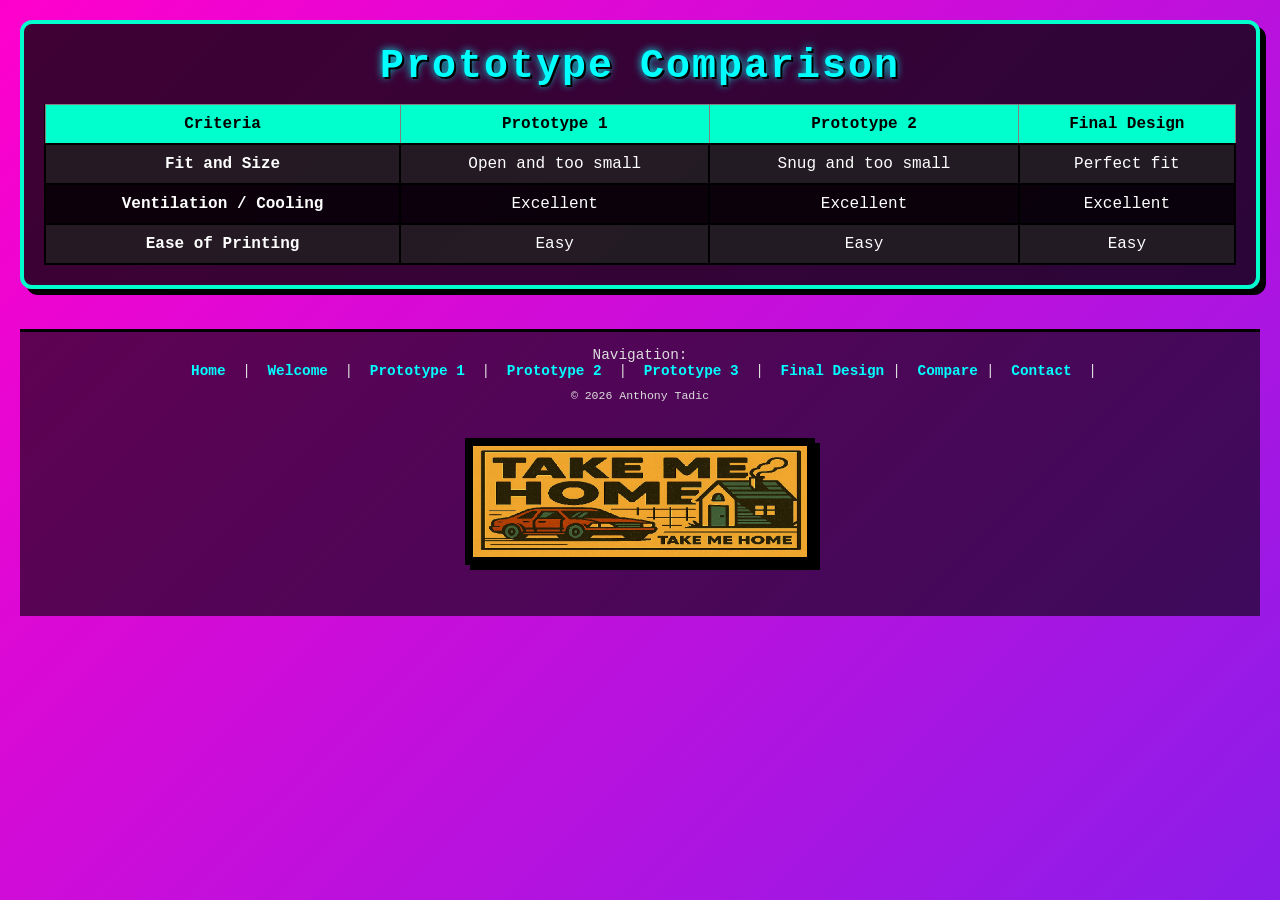
==== compare.html @ 126e3014 "Add files via upload" ====
<!DOCTYPE html>
<html>
<head>
    <title>Thank You</title>
    <link rel="stylesheet" href="style.css">
</head>
<div class="section">
    <h2>Prototype Comparison</h2>

    <table border="1" style="width:100%; text-align:center; border-collapse: collapse;">
        <tr>
            <th>Criteria</th>
            <th>Prototype 1</th>
            <th>Prototype 2</th>
            <th>Final Design</th>
        </tr>

        <tr>
            <td><strong>Fit and Size</strong></td>
            <td>Open and too small</td>
            <td>Snug and too small</td>
            <td>Perfect fit</td>
        </tr>

        <tr>
            <td><strong>Ventilation / Cooling</strong></td>
            <td>Excellent</td>
            <td>Excellent</td>
            <td>Excellent</td>
        </tr>

        <tr>
            <td><strong>Ease of Printing</strong></td>
            <td>Easy</td>
            <td>Easy</td>
            <td>Easy</td>
        </tr>

    </table>
</div>
<footer>
    <p>Navigation:</p>

     <a href="index.html">Home</a> |
    <a href="intro.html">Welcome</a> |
    <a href="p1.html">Prototype 1</a> |
    <a href="p2.html">Prototype 2</a> |
    <a href="p3.html">Prototype 3</a> |
    <a href="p4.html">Final Design</a>|
    <a href="compare.html">Compare</a>|
    <a href="contact.html">Contact </a>|

    <p style="margin-top:10px; font-size:0.8em;">
        © 2026 Anthony Tadic
    </p>
    <a href="index.html">
        <img src="images/homepage.jpg">
    </a>
</footer>
</html>
---- style.css ----
/* RESET */
* {
    margin: 0;
    padding: 0;
    box-sizing: border-box;
}

/* BODY (retro gradient background) */
body {
    font-family: "Courier New", monospace;
    background: linear-gradient(135deg, #ff00cc, #3333ff, #00ffcc);
    background-size: 400% 400%;
    color: #ffffff;
    padding: 20px;
}

/* UNIVERSAL HEADING STYLE (ALL HEADERS CENTERED) */
h1, h2, h3, h4, h5 {
    text-align: center;
    font-weight: bold;
    margin-bottom: 15px;
    letter-spacing: 2px;
}

/* H1 – BIG HERO TITLE */
h1 {
    font-size: 3.2em;
    color: #ffff00;
    text-shadow:
        3px 3px 0px black,
        6px 6px 0px #ff0000,
        0 0 10px #ffff00;
}

/* H2 – CYBER NEON */
h2 {
    font-size: 2.5em;
    color: #00ffff;
    text-shadow:
        2px 2px 0px black,
        0 0 8px #00ffff;
}

/* H3 – HOT PINK RETRO */
h3 {
    font-size: 2em;
    color: #ff00cc;
    text-shadow:
        2px 2px 0px black,
        0 0 6px #ff00cc;
}

/* H4 – GREEN GLOW */
h4 {
    font-size: 1.6em;
    color: #00ff66;
    text-shadow:
        2px 2px 0px black,
        0 0 6px #00ff66;
}

/* H5 – OLD SCHOOL TATTOO YELLOW */
h5 {
    font-size: 1.2em;
    color: #ffd700;
    text-shadow:
        2px 2px 0px black,
        3px 3px 0px #8b0000;
}

h6 {
    text-align: center;
    color: #88c920;
    font-size: 1em;
    margin-bottom: 10px;
}


/* SECTIONS (like retro panels) */
.section {
    background: rgba(0, 0, 0, 0.75);
    border: 4px solid #00ffcc;
    border-radius: 12px;
    padding: 20px;
    margin-bottom: 20px;
    box-shadow: 6px 6px 0px black;
}

/* LINKS */
a {
    color: #00ffcc;
    font-weight: bold;
    text-decoration: none;
}

a:hover {
    color: #ffff00;
    text-shadow: 0 0 5px #ffff00;
}

/* LISTS */
ul, ol {
    margin-left: 20px;
}

li {
    margin-bottom: 8px;
}

/* BUTTONS – arcade style */
button {
    background: #ff00cc;
    color: white;
    border: 3px solid black;
    padding: 10px 15px;
    font-weight: bold;
    border-radius: 6px;
    cursor: pointer;
    box-shadow: 3px 3px 0px black;
}

button:hover {
    background: #ffff00;
    color: black;
}

/* IMAGE FRAME (like wall poster) */
.center-img {
    display: block;
    margin: 30px auto;
    border: 6px solid black;
    padding: 10px;
    background: white;
    box-shadow: 8px 8px 0px black;
}

/* SEARCH BOX */
input[type="text"] {
    padding: 10px;
    border-radius: 5px;
    border: none;
    width: 200px;
    margin-right: 10px;
}

/* FOOTER */
footer {
    text-align: center;
    margin-top: 30px;
    font-size: 0.9em;
    color: #ddd;
}


.image-row {
    display: flex;
    justify-content: center;
    gap: 20px;
}

.image-row a {
    display: block;   /* makes links behave like containers */
}

.image-row img {
    width: 150px;     /* SAME SIZE for all */
    height: 150px;
    object-fit: cover;
}

footer {
    text-align: center;
    margin-top: 40px;
    padding: 15px;
    border-top: 3px solid black;
    background: rgba(0,0,0,0.6);
}

footer a {
    color: #00ffff;
    font-weight: bold;
    margin: 0 8px;
    text-decoration: none;
}

footer a:hover {
    color: yellow;
    text-shadow: 0 0 5px yellow;
}





footer img {
    display: block;
    margin: 20px auto;

    width: 350px;   /* ✅ fixed nice size */
    height: auto;

    border: 8px solid black;
    box-shadow: 5px 5px 0px black;
}



footer img:hover {
    transform: scale(1.05);
    transition: 0.2s;
}
form {
    text-align: center;
}

input, textarea, select {
    padding: 8px;
    margin: 5px;
    border: 3px solid black;
    border-radius: 5px;
    font-family: "Courier New", monospace;
}

input[type="submit"] {
    background: #ff00cc;
    color: white;
    font-weight: bold;
    cursor: pointer;
}

input[type="submit"]:hover {
    background: #ffff00;
    color: black;
}

table {
    width: 100%;
    border-collapse: collapse;
    background: rgba(0,0,0,0.8);
    color: white;
}

th {
    background: #00ffcc;
    color: black;
    padding: 10px;
}

td {
    padding: 10px;
    border: 2px solid black;
}

tr:nth-child(even) {
    background: rgba(255,255,255,0.1);
}
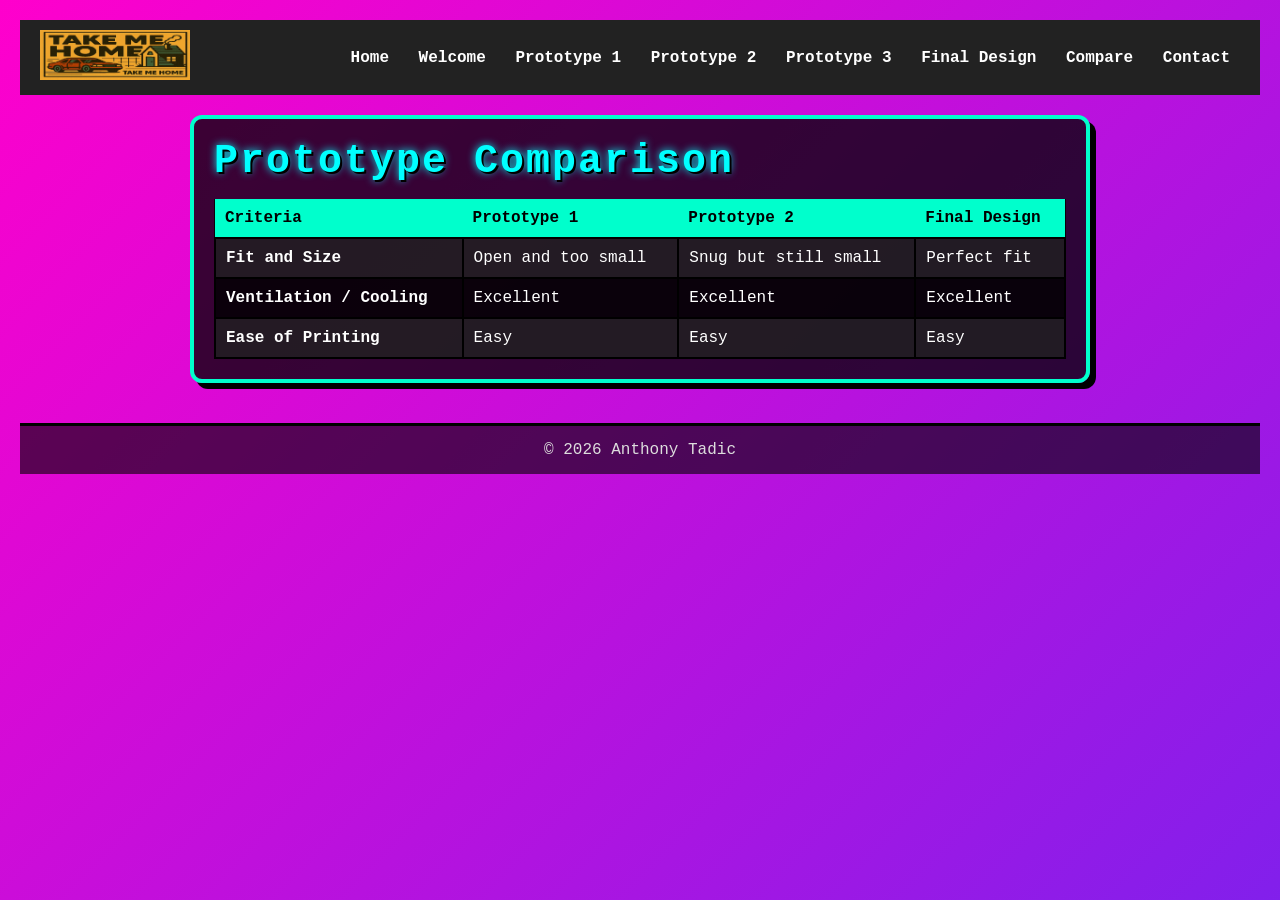
==== commit 1c79a512: "Refactor compare.html to include header and body Updated the structure of the compare.html file by a" ====
--- a/compare.html
+++ b/compare.html
@@ -1,13 +1,36 @@
 <!DOCTYPE html>
 <html>
 <head>
-    <title>Thank You</title>
+    <title>Prototype Comparison</title>
     <link rel="stylesheet" href="style.css">
 </head>
+
+<body>
+
+<!-- ✅ HEADER / NAVBAR -->
+<header class="navbar">
+    <a href="index.html" class="logo">
+        <img src="images/homepage.jpg" alt="Home">
+    </a>
+
+    <nav>
+        <a href="index.html">Home</a>
+        <a href="intro.html">Welcome</a>
+        <a href="p1.html">Prototype 1</a>
+        <a href="p2.html">Prototype 2</a>
+        <a href="p3.html">Prototype 3</a>
+        <a href="p4.html">Final Design</a>
+        <a href="compare.html" class="active">Compare</a>
+        <a href="contact.html">Contact</a>
+    </nav>
+</header>
+
+
+<!-- ✅ CONTENT -->
 <div class="section">
     <h2>Prototype Comparison</h2>
 
-    <table border="1" style="width:100%; text-align:center; border-collapse: collapse;">
+    <table class="compare-table">
         <tr>
             <th>Criteria</th>
             <th>Prototype 1</th>
@@ -18,7 +41,7 @@
         <tr>
             <td><strong>Fit and Size</strong></td>
             <td>Open and too small</td>
-            <td>Snug and too small</td>
+            <td>Snug but still small</td>
             <td>Perfect fit</td>
         </tr>
 
@@ -35,26 +58,14 @@
             <td>Easy</td>
             <td>Easy</td>
         </tr>
-
     </table>
 </div>
+
+
+<!-- ✅ FOOTER -->
 <footer>
-    <p>Navigation:</p>
+    <p>© 2026 Anthony Tadic</p>
+</footer>
 
-     <a href="index.html">Home</a> |
-    <a href="intro.html">Welcome</a> |
-    <a href="p1.html">Prototype 1</a> |
-    <a href="p2.html">Prototype 2</a> |
-    <a href="p3.html">Prototype 3</a> |
-    <a href="p4.html">Final Design</a>|
-    <a href="compare.html">Compare</a>|
-    <a href="contact.html">Contact </a>|
-
-    <p style="margin-top:10px; font-size:0.8em;">
-        © 2026 Anthony Tadic
-    </p>
-    <a href="index.html">
-        <img src="images/homepage.jpg">
-    </a>
-</footer>
-</html> +</body>
+</html>
--- a/style.css
+++ b/style.css
@@ -14,76 +14,62 @@
     padding: 20px;
 }
 
-/* UNIVERSAL HEADING STYLE (ALL HEADERS CENTERED) */
+/* HEADINGS */
 h1, h2, h3, h4, h5 {
-    text-align: center;
+    text-align: left;
     font-weight: bold;
     margin-bottom: 15px;
     letter-spacing: 2px;
 }
 
-/* H1 – BIG HERO TITLE */
 h1 {
     font-size: 3.2em;
     color: #ffff00;
-    text-shadow:
-        3px 3px 0px black,
-        6px 6px 0px #ff0000,
-        0 0 10px #ffff00;
-}
-
-/* H2 – CYBER NEON */
+    text-shadow: 3px 3px 0 black, 6px 6px 0 #ff0000, 0 0 10px #ffff00;
+}
+
 h2 {
     font-size: 2.5em;
     color: #00ffff;
-    text-shadow:
-        2px 2px 0px black,
-        0 0 8px #00ffff;
-}
-
-/* H3 – HOT PINK RETRO */
+    text-shadow: 2px 2px 0 black, 0 0 8px #00ffff;
+}
+
 h3 {
     font-size: 2em;
     color: #ff00cc;
-    text-shadow:
-        2px 2px 0px black,
-        0 0 6px #ff00cc;
-}
-
-/* H4 – GREEN GLOW */
+    text-shadow: 2px 2px 0 black, 0 0 6px #ff00cc;
+}
+
 h4 {
     font-size: 1.6em;
     color: #00ff66;
-    text-shadow:
-        2px 2px 0px black,
-        0 0 6px #00ff66;
-}
-
-/* H5 – OLD SCHOOL TATTOO YELLOW */
+    text-shadow: 2px 2px 0 black, 0 0 6px #00ff66;
+}
+
 h5 {
     font-size: 1.2em;
     color: #ffd700;
-    text-shadow:
-        2px 2px 0px black,
-        3px 3px 0px #8b0000;
+    text-shadow: 2px 2px 0 black, 3px 3px 0 #8b0000;
 }
 
 h6 {
-    text-align: center;
+    text-align: left;
     color: #88c920;
-    font-size: 1em;
     margin-bottom: 10px;
 }
 
-
-/* SECTIONS (like retro panels) */
+/* SECTIONS */
 .section {
+    max-width: 900px;
+    margin: 20px auto;
+    padding: 20px;
+
+    text-align: left;
+
     background: rgba(0, 0, 0, 0.75);
     border: 4px solid #00ffcc;
     border-radius: 12px;
-    padding: 20px;
-    margin-bottom: 20px;
-    box-shadow: 6px 6px 0px black;
+    box-shadow: 6px 6px 0 black;
 }
 
 /* LINKS */
@@ -99,7 +85,7 @@
 }
 
 /* LISTS */
-ul, ol {
+ul {
     margin-left: 20px;
 }
 
@@ -107,150 +93,153 @@
     margin-bottom: 8px;
 }
 
-/* BUTTONS – arcade style */
-button {
-    background: #ff00cc;
+/* NAVBAR */
+.navbar {
+    display: flex;
+    align-items: center;
+    justify-content: space-between;
+    background: #222;
+    padding: 10px 20px;
+}
+
+.navbar nav a {
     color: white;
-    border: 3px solid black;
-    padding: 10px 15px;
-    font-weight: bold;
-    border-radius: 6px;
-    cursor: pointer;
-    box-shadow: 3px 3px 0px black;
-}
-
-button:hover {
-    background: #ffff00;
-    color: black;
-}
-
-/* IMAGE FRAME (like wall poster) */
+    margin: 0 10px;
+}
+
+.navbar nav a:hover {
+    text-decoration: underline;
+}
+
+.active {
+    color: yellow;
+}
+
+/* LOGO */
+.logo img {
+    height: 50px;
+}
+
+/* IMAGE ROW */
+.image-row {
+    display: flex;
+    justify-content: center;
+    gap: 20px;
+    margin: 20px 0;
+}
+
+.image-row img {
+    width: 150px;
+    height: 150px;
+    object-fit: cover;
+}
+
+/* CENTER IMAGE (main pages) */
 .center-img {
     display: block;
     margin: 30px auto;
     border: 6px solid black;
     padding: 10px;
     background: white;
-    box-shadow: 8px 8px 0px black;
-}
-
-/* SEARCH BOX */
-input[type="text"] {
+    box-shadow: 8px 8px 0 black;
+}
+
+/* FORM (✅ LEFT ALIGNED NOW) */
+form {
+    text-align: left;
+}
+
+input, textarea {
+    width: 100%;
+    max-width: 400px;
+
+    padding: 8px;
+    margin: 5px 0;
+
+    border: 3px solid black;
+    border-radius: 5px;
+    font-family: "Courier New", monospace;
+}
+
+/* RADIO BUTTONS (keep inline) */
+input[type="radio"] {
+    width: auto;
+    margin-right: 5px;
+}
+
+/* SUBMIT BUTTON */
+input[type="submit"] {
+    background: #ff00cc;
+    color: white;
+    font-weight: bold;
+    cursor: pointer;
+    width: auto;
+    padding: 10px 15px;
+}
+
+input[type="submit"]:hover {
+    background: #ffff00;
+    color: black;
+}
+
+/* TABLE */
+table {
+    width: 100%;
+    border-collapse: collapse;
+    background: rgba(0,0,0,0.8);
+}
+
+th {
+    background: #00ffcc;
+    color: black;
     padding: 10px;
-    border-radius: 5px;
-    border: none;
-    width: 200px;
-    margin-right: 10px;
+}
+
+td {
+    padding: 10px;
+    border: 2px solid black;
+}
+
+tr:nth-child(even) {
+    background: rgba(255,255,255,0.1);
 }
 
 /* FOOTER */
-footer {
-    text-align: center;
-    margin-top: 30px;
-    font-size: 0.9em;
-    color: #ddd;
-}
-
-
-.image-row {
-    display: flex;
-    justify-content: center;
-    gap: 20px;
-}
-
-.image-row a {
-    display: block;   /* makes links behave like containers */
-}
-
-.image-row img {
-    width: 150px;     /* SAME SIZE for all */
-    height: 150px;
-    object-fit: cover;
-}
-
 footer {
     text-align: center;
     margin-top: 40px;
     padding: 15px;
     border-top: 3px solid black;
     background: rgba(0,0,0,0.6);
-}
-
-footer a {
-    color: #00ffff;
-    font-weight: bold;
-    margin: 0 8px;
-    text-decoration: none;
-}
-
-footer a:hover {
-    color: yellow;
-    text-shadow: 0 0 5px yellow;
-}
-
-
-
-
-
+    color: #ddd;
+}
+
+/* FOOTER IMAGE */
 footer img {
     display: block;
     margin: 20px auto;
-
-    width: 350px;   /* ✅ fixed nice size */
-    height: auto;
-
-    border: 8px solid black;
-    box-shadow: 5px 5px 0px black;
-}
-
-
+    width: 300px;
+    border: 6px solid black;
+    box-shadow: 5px 5px 0 black;
+}
 
 footer img:hover {
     transform: scale(1.05);
     transition: 0.2s;
 }
-form {
+/* Header Image (smaller + clean) */
+.header-img {
+    display: block;
+    width: 600px;        /* ✅ controls size */
+    max-width: 90%;      /* ✅ responsive on small screens */
+    margin: 20px auto;   /* ✅ centers it */
+    height: auto;
+
+    border: 6px solid black;
+    box-shadow: 6px 6px 0 black;
+}
+
+/* Center text */
+.center-text {
     text-align: center;
 }
-
-input, textarea, select {
-    padding: 8px;
-    margin: 5px;
-    border: 3px solid black;
-    border-radius: 5px;
-    font-family: "Courier New", monospace;
-}
-
-input[type="submit"] {
-    background: #ff00cc;
-    color: white;
-    font-weight: bold;
-    cursor: pointer;
-}
-
-input[type="submit"]:hover {
-    background: #ffff00;
-    color: black;
-}
-
-table {
-    width: 100%;
-    border-collapse: collapse;
-    background: rgba(0,0,0,0.8);
-    color: white;
-}
-
-th {
-    background: #00ffcc;
-    color: black;
-    padding: 10px;
-}
-
-td {
-    padding: 10px;
-    border: 2px solid black;
-}
-
-tr:nth-child(even) {
-    background: rgba(255,255,255,0.1);
-}
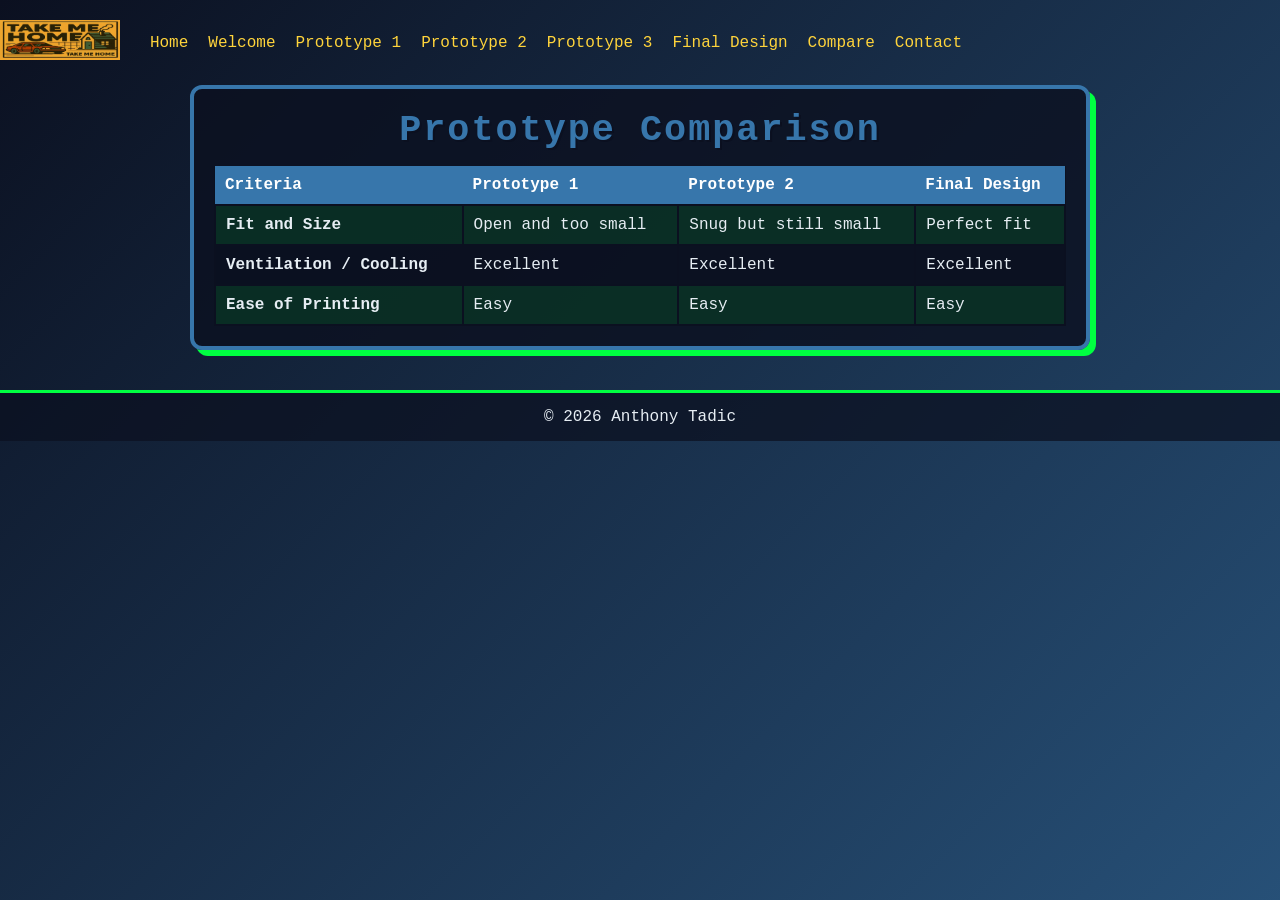
==== commit 9d3c88dc: "Center header in prototype comparison page Updated the prototype comparison page with a centered hea" ====
--- a/compare.html
+++ b/compare.html
@@ -28,7 +28,7 @@
 
 <!-- ✅ CONTENT -->
 <div class="section">
-    <h2>Prototype Comparison</h2>
+ <h2><center>Prototype Comparison</center></h2>
 
     <table class="compare-table">
         <tr>
--- a/style.css
+++ b/style.css
@@ -5,60 +5,84 @@
     box-sizing: border-box;
 }
 
-/* BODY (retro gradient background) */
+/* BODY (fix navbar shift issue) */
 body {
     font-family: "Courier New", monospace;
-    background: linear-gradient(135deg, #ff00cc, #3333ff, #00ffcc);
+    background: linear-gradient(135deg, #0b1020, #3776ab, #00ff41);
     background-size: 400% 400%;
-    color: #ffffff;
-    padding: 20px;
+    color: #e6edf3;
+
+    padding: 20px 0;   /* ✅ fixed (no left/right push) */
+}
+
+/* NAVBAR (full width now) */
+.navbar {
+    display: flex;
+    align-items: center;
+    justify-content: flex-start;
+}
+
+.navbar nav {
+    display: flex;
+    gap: 20px;
+    margin-left: 30px;
+}
+
+.navbar nav a:hover {
+    text-decoration: underline;
+}
+
+.active {
+    color: #ffd43b;
+}
+
+/* LOGO */
+.logo img {
+    height: 40px;   /* ✅ slightly smaller */
 }
 
 /* HEADINGS */
-h1, h2, h3, h4, h5 {
+ h2, h3, h4, h5 {
     text-align: left;
     font-weight: bold;
     margin-bottom: 15px;
     letter-spacing: 2px;
+}h1 {
+    text-align: center;
+    font-weight: bold;
+    margin-bottom: 15px;
+    letter-spacing: 2px;
 }
 
 h1 {
-    font-size: 3.2em;
-    color: #ffff00;
-    text-shadow: 3px 3px 0 black, 6px 6px 0 #ff0000, 0 0 10px #ffff00;
+    font-size: 3em;
+    color: #ffd43b;
+    text-shadow: 3px 3px 0 #0b1020, 6px 6px 0 #00ff41;
 }
 
 h2 {
-    font-size: 2.5em;
-    color: #00ffff;
-    text-shadow: 2px 2px 0 black, 0 0 8px #00ffff;
+    font-size: 2.3em;
+    color: #3776ab;
+    text-shadow: 2px 2px 0 #0b1020;
 }
 
 h3 {
-    font-size: 2em;
-    color: #ff00cc;
-    text-shadow: 2px 2px 0 black, 0 0 6px #ff00cc;
-}
-
-h4 {
-    font-size: 1.6em;
-    color: #00ff66;
-    text-shadow: 2px 2px 0 black, 0 0 6px #00ff66;
+    font-size: 1.8em;
+    color: #00ff41;
+    text-shadow: 2px 2px 0 #0b1020;
 }
 
 h5 {
-    font-size: 1.2em;
-    color: #ffd700;
-    text-shadow: 2px 2px 0 black, 3px 3px 0 #8b0000;
+    color: #ffd43b;
 }
 
 h6 {
     text-align: left;
-    color: #88c920;
+    color: #00ff41;
     margin-bottom: 10px;
 }
 
-/* SECTIONS */
+/* SECTION (main content box) */
 .section {
     max-width: 900px;
     margin: 20px auto;
@@ -66,22 +90,21 @@
 
     text-align: left;
 
-    background: rgba(0, 0, 0, 0.75);
-    border: 4px solid #00ffcc;
+    background: rgba(11, 16, 32, 0.82);
+    border: 4px solid #3776ab;
     border-radius: 12px;
-    box-shadow: 6px 6px 0 black;
+    box-shadow: 6px 6px 0 #00ff41;
 }
 
 /* LINKS */
 a {
-    color: #00ffcc;
-    font-weight: bold;
+    color: #ffd43b;
     text-decoration: none;
 }
 
 a:hover {
-    color: #ffff00;
-    text-shadow: 0 0 5px #ffff00;
+    color: #00ff41;
+    text-shadow: 0 0 5px #00ff41;
 }
 
 /* LISTS */
@@ -91,33 +114,6 @@
 
 li {
     margin-bottom: 8px;
-}
-
-/* NAVBAR */
-.navbar {
-    display: flex;
-    align-items: center;
-    justify-content: space-between;
-    background: #222;
-    padding: 10px 20px;
-}
-
-.navbar nav a {
-    color: white;
-    margin: 0 10px;
-}
-
-.navbar nav a:hover {
-    text-decoration: underline;
-}
-
-.active {
-    color: yellow;
-}
-
-/* LOGO */
-.logo img {
-    height: 50px;
 }
 
 /* IMAGE ROW */
@@ -129,22 +125,29 @@
 }
 
 .image-row img {
-    width: 150px;
-    height: 150px;
+    width: 140px;
+    height: 140px;
     object-fit: cover;
 }
 
-/* CENTER IMAGE (main pages) */
-.center-img {
+/* HEADER IMAGE (✅ smaller now) */
+.header-img {
     display: block;
-    margin: 30px auto;
-    border: 6px solid black;
-    padding: 10px;
-    background: white;
-    box-shadow: 8px 8px 0 black;
-}
-
-/* FORM (✅ LEFT ALIGNED NOW) */
+    width: 300px;        /* ✅ MUCH smaller */
+    max-width: 80%;
+    margin: 20px auto;
+    height: auto;
+
+    border: 6px solid #0b1020;
+    box-shadow: 6px 6px 0 #00ff41;
+}
+
+/* CENTER TEXT */
+.center-text {
+    text-align: center;
+}
+
+/* FORM */
 form {
     text-align: left;
 }
@@ -152,56 +155,53 @@
 input, textarea {
     width: 100%;
     max-width: 400px;
-
     padding: 8px;
     margin: 5px 0;
 
-    border: 3px solid black;
+    border: 3px solid #3776ab;
     border-radius: 5px;
     font-family: "Courier New", monospace;
 }
 
-/* RADIO BUTTONS (keep inline) */
+/* RADIO BUTTONS */
 input[type="radio"] {
     width: auto;
-    margin-right: 5px;
 }
 
 /* SUBMIT BUTTON */
 input[type="submit"] {
-    background: #ff00cc;
-    color: white;
+    background: #3776ab;
+    color: #ffffff;
     font-weight: bold;
     cursor: pointer;
-    width: auto;
     padding: 10px 15px;
 }
 
 input[type="submit"]:hover {
-    background: #ffff00;
-    color: black;
+    background: #ffd43b;
+    color: #0b1020;
 }
 
 /* TABLE */
 table {
     width: 100%;
     border-collapse: collapse;
-    background: rgba(0,0,0,0.8);
+    background: rgba(11,16,32,0.88);
 }
 
 th {
-    background: #00ffcc;
-    color: black;
+    background: #3776ab;
+    color: #ffffff;
     padding: 10px;
 }
 
 td {
     padding: 10px;
-    border: 2px solid black;
+    border: 2px solid #0b1020;
 }
 
 tr:nth-child(even) {
-    background: rgba(255,255,255,0.1);
+    background: rgba(0,255,65,0.12);
 }
 
 /* FOOTER */
@@ -209,37 +209,31 @@
     text-align: center;
     margin-top: 40px;
     padding: 15px;
-    border-top: 3px solid black;
-    background: rgba(0,0,0,0.6);
-    color: #ddd;
+    border-top: 3px solid #00ff41;
+    background: rgba(11,16,32,0.75);
 }
 
 /* FOOTER IMAGE */
 footer img {
+    width: 250px;   /* ✅ smaller */
+    margin: 20px auto;
     display: block;
-    margin: 20px auto;
-    width: 300px;
-    border: 6px solid black;
-    box-shadow: 5px 5px 0 black;
-}
-
-footer img:hover {
-    transform: scale(1.05);
-    transition: 0.2s;
-}
-/* Header Image (smaller + clean) */
-.header-img {
+
+    border: 6px solid #0b1020;
+    box-shadow: 5px 5px 0 #00ff41;
+}
+
+.center-img {
     display: block;
-    width: 600px;        /* ✅ controls size */
-    max-width: 90%;      /* ✅ responsive on small screens */
-    margin: 20px auto;   /* ✅ centers it */
+    margin-left: auto;
+    margin-right: auto;
+
+    width: 400px;     /* ✅ adjust size here */
+    max-width: 80%;   /* ✅ keeps it responsive */
     height: auto;
 
-    border: 6px solid black;
-    box-shadow: 6px 6px 0 black;
-}
-
-/* Center text */
-.center-text {
-    text-align: center;
-}
+    border: 6px solid #0b1020;
+    padding: 10px;
+    background: #e6edf3;
+    box-shadow: 8px 8px 0 #00ff41;
+}
